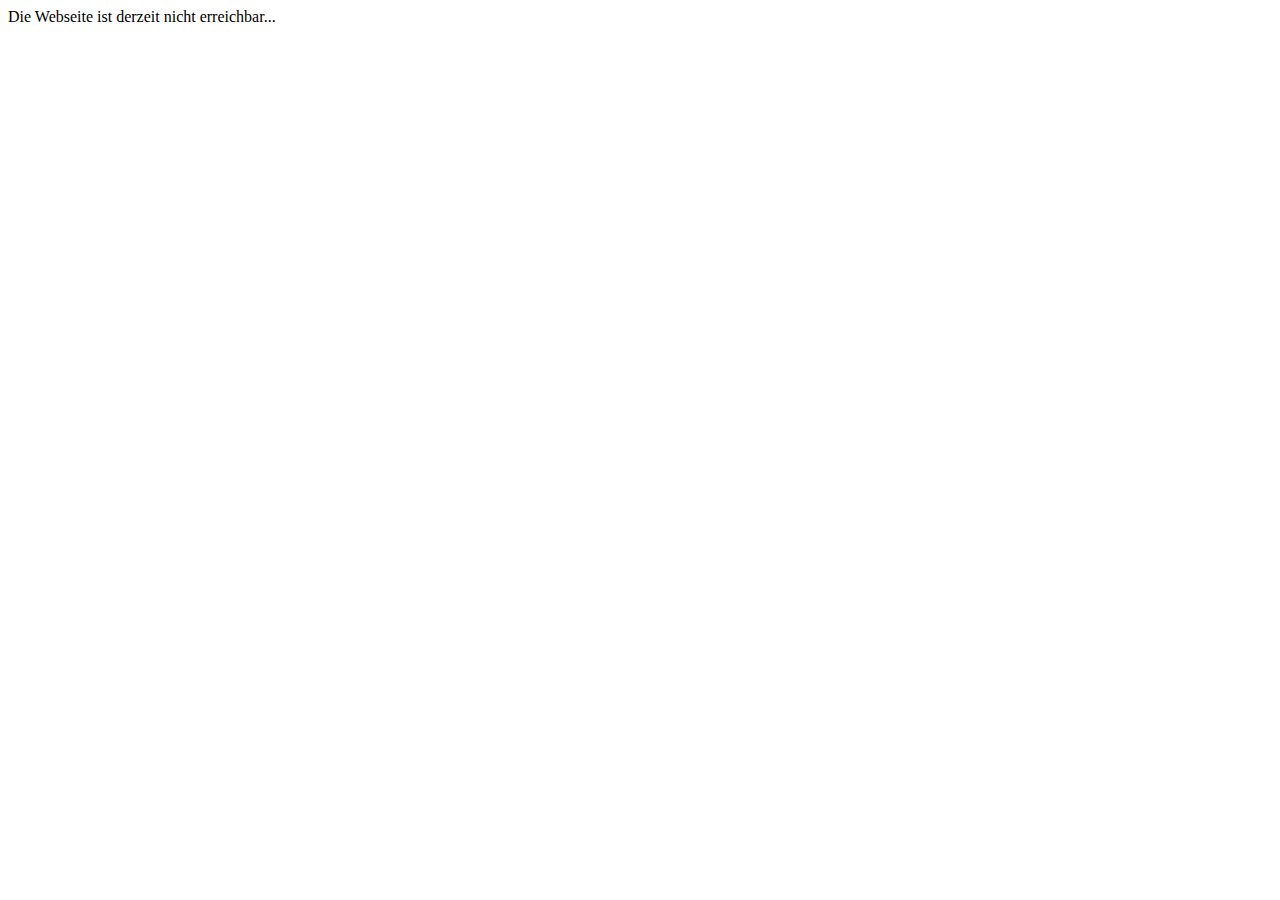
==== index.html @ e3c679be "files" ====
<!DOCTYPE html>
<html dir="ltr">
<head>
    
	<script>
    var themeHasJQuery = !!window.jQuery;
</script>
<script type="text/javascript" src="./assets/js/jquery.js?1.0.703"></script>
<script>
    window._$ = jQuery.noConflict(themeHasJQuery);
</script>
    <meta name="viewport" content="width=device-width, initial-scale=1.0">
<link rel="stylesheet" href="./assets/css/bootstrap.css?1.0.703" media="screen" />
<script type="text/javascript" src="./assets/js/bootstrap.min.js?1.0.703"></script>
<!--[if lte IE 9]>
<link rel="stylesheet" href="./assets/css/layout.ie.css?1.0.703">
<script src="./assets/js/layout.ie.js?1.0.703"></script>
<![endif]-->
<link class="" href='//fonts.googleapis.com/css?family=Open+Sans:300,300italic,regular,italic,600,600italic,700,700italic,800,800italic&subset=latin' rel='stylesheet' type='text/css'>
<script type="text/javascript" src="./assets/js/layout.core.js"></script>
<script src="./assets/js/CloudZoom.js?1.0.703"></script>
	
    <title>Uhren Hub, Weilheim - Werkstatt Reparatur von Uhren aller Art</title>
	<link rel="stylesheet" href="./assets/css/style.css?1.0.703">
	<script src="./assets/js/script.js?1.0.703"></script>
    <meta charset="utf-8">
    
    <html lang="de">
<meta name="web_author" content="mundini webdesign, Weilheim http://www.mundini.de" />
<meta name="generated" content="2018.06.10" />
<meta name="robots" content="INDEX, FOLLOW" />
<meta name="revisit-after" content="5 days" />
<meta name="distribution" content="global" />
<meta name="audience" content="Alle" />
<meta name="publisher" content="mundini webdesign" />
<meta name="author" content="Christian Hub">
<meta name="keywords" content="Uhr,Uhren,Reparatur,Weilheim,Uhren reparieren, Reparatur von Uhren,Batteriewechsel,Instandsetzung von Uhren">
<meta name="abstract"  content="Wir reparieren Uhren aller Art. Taschenuhren, Armbanduhren und Großuhren">
<meta name="description" content="Christian Hub Uhrmachermeister. Wir reparieren Uhren aller Art in unserer Meisterwerkstatt - ein Familienunternehmen in Weilheim.">
<meta name="copyright" content="Christian Hub, Uhrmachermeister">
    
 <meta name="keywords" content="HTML, CSS, JavaScript">

    
 <style>a {
  transition: color 250ms linear;
}
</style>
</head>
<body class=" bootstrap bd-body-1 
 bd-homepage bd-pagebackground-3 bd-margins">
    Die Webseite ist derzeit nicht erreichbar...
<!--
    <header class=" bd-headerarea-1 bd-margins">
        <div class="bd-containereffect-8 container-effect container "><section class=" bd-section-4 bd-tagstyles " id="section7" data-section-title="Logo With Contacts">
    <div class="bd-container-inner bd-margins clearfix">
        <div class=" bd-layoutbox-3 bd-no-margins clearfix">
    <div class="bd-container-inner">
        <div class=" bd-layoutbox-11 bd-no-margins clearfix">
    <div class="bd-container-inner">
        <h2 class=" bd-textblock-16 bd-content-element">
    Christian Hub<br>Uhrmachermeister
</h2>
    </div>
</div>
	
		<div class=" bd-layoutbox-15 bd-no-margins clearfix">
    <div class="bd-container-inner">
        <span class="bd-iconlink-2 bd-own-margins bd-icon-30 bd-icon "></span>
	
		<p class=" bd-textblock-13 bd-no-margins bd-content-element">
    Bärenmühlweg 34<br>82362 Weilheim
</p>
    </div>
</div>
	
		<div class=" bd-layoutbox-24 bd-no-margins clearfix">
    <div class="bd-container-inner">
        <span class="bd-iconlink-5 bd-own-margins bd-icon-35 bd-icon "></span>
	
		<p  class=" bd-textblock-15 bd-no-margins bd-content-element">
Telefon: 0881/3232<br>
Mo &nbsp;9.00 - 12.30<br>
und 14.00 - 18.00<br>
Die &nbsp;9.00 - 12.30
</p>
    </div>
</div>
    </div>
</div>
    </div>
</section></div>
</header>
	
		<div class="bd-containereffect-9 container-effect container "><section class=" bd-section-13 bd-tagstyles " id="section4" data-section-title="Row with Background Image">
    <div class="bd-container-inner bd-margins clearfix">
        <div class=" bd-layoutbox-33 bd-no-margins clearfix">
    <div class="bd-container-inner">
        <div class=" bd-layoutbox-35 bd-no-margins clearfix">
    <div class="bd-container-inner">
        <p class=" bd-textblock-55 bd-content-element">
<br>
    Uhren Reparaturwerkstatt am Bärenmühlweg 34 in Weilheim
    
</p>
	
		<div class="bd-separator-10  bd-separator-center bd-separator-content-center clearfix" >
    <div class="bd-container-inner">
        <div class="bd-separator-inner">
            
        </div>
    </div>
</div>
	
<h1 class=" bd-textblock-57 bd-content-element">
Wir reparien Armband-, Taschen-, Tisch- und Wanduhren.
</h1>



<p>Die Annahme von Großuhren ist momentan nicht möglich.</p>
  <div class="bd-separator-12  bd-separator-center bd-separator-content-center clearfix" >
    <div class="bd-container-inner">
        <div class="bd-separator-inner">
            
        </div>
    </div>
</div>
	
		<p class=" bd-textblock-1 bd-content-element">
    &nbsp; &nbsp;
</p>
    </div>
</div>
    </div>
</div>
    </div>
</section></div>
	
		<div class="bd-containereffect-6 container-effect container "><div class="bd-separator-2   bd-separator-center bd-separator-content-center clearfix" >
    <div class="bd-container-inner">
        <div class="bd-separator-inner">
            
                <div class="bd-separator-content-57 bd-tagstyles bd-no-margins  bd-separator-content" >
                    
                        <span class="bd-content-element"><b>Serviceleistungen</b></span>
                </div>
        </div>
    </div>
</div>
</div>
	
		<div class="bd-containereffect-4 container-effect container "><section class=" bd-section-2 bd-tagstyles " id="section4" data-section-title="Religion Six Columns">
    <div class="bd-container-inner bd-margins clearfix">
        <div class=" bd-layoutcontainer-7 bd-columns bd-no-margins">
    <div class="bd-container-inner">
        <div class="container-fluid">
            <div class="row 
 bd-row-flex 
 bd-row-align-middle">
                <div class=" bd-columnwrapper-12 
 col-md-4
 col-sm-6">
    <div class="bd-layoutcolumn-12 bd-column" ><div class="bd-vertical-align-wrapper"><h2 class=" bd-textblock-17 bd-content-element">
    REPARIEREN ...<br>NICHT WEGWERFEN!
</h2>
	
		<div class="bd-separator-4  bd-separator-center bd-separator-content-center clearfix" >
    <div class="bd-container-inner">
        <div class="bd-separator-inner">
            
        </div>
    </div>
</div>
	
		<p class=" bd-textblock-22 bd-content-element">
    <b>Wir sind Ansprechpartner für&nbsp; Reparaturen, Revisionen und Ersatzteile von Kleinuhren&nbsp; vieler Werkhersteller und Uhrenmarken.<br></b><br>Wir reparieren und besorgen Ersatzteile für Armband- und Taschenuhren, Quarz und mechanisch mit Handaufzug, Automatikaufzug sowie Chronographen.<br><br>Wir ersetzen Gehäuseteile, wie z.B. Gläser oder Kronen sowie Uhrarmbänder.
</p></div></div>
</div>
	
		<div class=" bd-columnwrapper-17 
 col-md-4
 col-sm-6">
    <div class="bd-layoutcolumn-17 bd-column" ><div class="bd-vertical-align-wrapper"></div></div>
</div>
	
		<div class=" bd-columnwrapper-21 
 col-md-4
 col-sm-6">
    <div class="bd-layoutcolumn-21 bd-column" ><div class="bd-vertical-align-wrapper"><h2 class=" bd-textblock-19 bd-content-element">
    GROSSUHREN
</h2>
	
		<div class="bd-separator-9  bd-separator-center bd-separator-content-center clearfix" >
    <div class="bd-container-inner">
        <div class="bd-separator-inner">
            
        </div>
    </div>
</div>
	
		<p class=" bd-textblock-26 bd-content-element">
    <b>Reparaturen, Revisionen und Ersatzteile von Großuhren,&nbsp;</b>Tisch- und Stiluhren, Wanduhren und Regulatoren.
</p>
</div></div>
</div>
	
		<div class=" bd-columnwrapper-25 
 col-md-4
 col-sm-6">
    <div class="bd-layoutcolumn-25 bd-column" ><div class="bd-vertical-align-wrapper"></div></div>
</div>
	
		<div class=" bd-columnwrapper-29 
 col-md-4
 col-sm-6">
    <div class="bd-layoutcolumn-29 bd-column" ><div class="bd-vertical-align-wrapper"><h2 class=" bd-textblock-21 bd-content-element">
    BATTERIEWECHSEL ...<br>WIRD SOFORT ERLEDIGT
</h2>
	
		<div class="bd-separator-13  bd-separator-center bd-separator-content-center clearfix" >
    <div class="bd-container-inner">
        <div class="bd-separator-inner">
            
        </div>
    </div>
</div>
	
		<p class=" bd-textblock-25 bd-content-element">
    <b>Batteriewechsel,</b>&nbsp;z.B. bei Quarz- und Funkuhren erledigen wir nach Möglichkeit sofort. Sie können meistens gleich darauf warten.
</p></div></div>
</div>
	
		<div class=" bd-columnwrapper-34 
 col-md-4
 col-sm-6">
    <div class="bd-layoutcolumn-34 bd-column" ><div class="bd-vertical-align-wrapper"></div></div>
</div>
            </div>
        </div>
    </div>
</div>
    </div>
</section></div>
	
		<div class="bd-containereffect-15 container-effect container "><section class=" bd-section-14 bd-tagstyles " id="section4" data-section-title="Contact Us Three Columns With Header">
    <div class="bd-container-inner bd-margins clearfix">
        <div class=" bd-layoutcontainer-13 bd-columns bd-no-margins">
    <div class="bd-container-inner">
        <div class="container-fluid">
            <div class="row 
 bd-row-flex 
 bd-row-align-top">
                <div class=" bd-columnwrapper-24 
 col-lg-12
 col-md-12
 col-sm-12
 col-xs-12">
    <div class="bd-layoutcolumn-24 bd-column" ><div class="bd-vertical-align-wrapper"><h1 class=" bd-textblock-59 bd-content-element">
    So erreichen Sie uns
</h1>
	
		<div class="bd-separator-14  bd-separator-center bd-separator-content-center clearfix" >
    <div class="bd-container-inner">
        <div class="bd-separator-inner">
            
        </div>
    </div>
</div></div></div>
</div>
	
		<div class=" bd-columnwrapper-26 
 col-lg-5
 col-md-4
 col-sm-12
 col-xs-12">
    <div class="bd-layoutcolumn-26 bd-column" ><div class="bd-vertical-align-wrapper"><h3 class=" bd-textblock-61 bd-content-element">
    Meisterwerkstatt seit 1965
</h3>
	
		<p class=" bd-textblock-63 bd-content-element">
    Ab 1965 war Werner Hub als Uhrmachermeister selbstständig. Seit 1994 sind wir mit unserer Werkstatt hier am Bärenmühlweg in Weilheim. Anfangs arbeitete ich&nbsp; ungelernt mit, nach meiner Ausbildung zum Uhrmacher war ich seit 2005 als Geselle tätig. Meinen Meister machte ich 2014 in Würzburg. 2017 habe ich die Uhrenreparaturwerkstatt übernommen.<br><br><br>
    Uhren sind häufig liebgewonnene Erinnerungs- oder Schmuckstücke. Bei entsprechender Wartung, Pflege und schonendem Umgang sind sie sehr langlebig, können viele Jahre funktionieren und dem Träger Freude bereiten.<br>
</p></div></div>
</div>
	
		<div class=" bd-columnwrapper-28 
 col-lg-3
 col-md-4
 col-sm-6
 col-xs-12">
    <div class="bd-layoutcolumn-28 bd-column" ><div class="bd-vertical-align-wrapper"><h3 class=" bd-textblock-65 bd-content-element">
    Uhren HUB
</h3>
	
		<div class=" bd-layoutbox-37 bd-no-margins clearfix">
    <div class="bd-container-inner">
        <span class="bd-iconlink-7 bd-own-margins bd-icon-78 bd-icon "></span>
	
		<p class=" bd-textblock-67 bd-no-margins bd-content-element">
    0881-3232
</p>
    </div>
</div>
	
		<div class=" bd-layoutbox-39 bd-no-margins clearfix">
    <div class="bd-container-inner">
        <span class="bd-iconlink-9 bd-own-margins bd-icon-80 bd-icon "></span>
	
		<p class=" bd-textblock-69 bd-no-margins bd-content-element">
    Bärenmühlweg 34<br>82362 Weilheim
</p>
    </div>
</div>
	
		<div class=" bd-layoutbox-41 bd-no-margins clearfix">
    <div class="bd-container-inner">
        <span class="bd-iconlink-11 bd-own-margins bd-icon-82 bd-icon "></span>
	
		<p class=" bd-textblock-71 bd-no-margins bd-content-element">
    <a href="mailto:" info@hub-uhren.de"="">info@hub-uhren.de</a><br><a href="http://www.hub-uhren.de">www.hub-uhren.de</a>
</p>
    </div>
</div>
	
		<div class=" bd-layoutbox-12 bd-no-margins clearfix">
    <div class="bd-container-inner">
        <span class="bd-iconlink-4 bd-own-margins bd-icon-23 bd-icon "></span>
	
		<p class=" bd-textblock-6 bd-no-margins bd-content-element">
    <b>Öffnungszeiten</b>:&nbsp;<br>Montag + Dienstag<br>09.00 - 12.30 und<br>14.00 - 18.00 Uhr<br>
</p>
    </div>
</div>
	
		<p class=" bd-textblock-72 bd-content-element">
    
</p></div></div>
</div>
	
		<div class=" bd-columnwrapper-30 
 col-lg-4
 col-md-4
 col-sm-6
 col-xs-12">
    <div class="bd-layoutcolumn-30 bd-column" ><div class="bd-vertical-align-wrapper"><div class="bd-googlemap-3 bd-own-margins bd-imagestyles ">
    <div class="embed-responsive" style="height: 100%; width: 100%;">
        <iframe class="embed-responsive-item"
                src="//maps.google.com/maps?output=embed&q=Bärenmühlweg 34, 82362 Weilheim&z=14&t=m&hl=English"></iframe>
    </div>
</div></div></div>
</div>
            </div>
        </div>
    </div>
</div>
    </div>
</section></div>
	
		<div class="bd-containereffect-12 container-effect container ">



</div>
	
		<footer class=" bd-footerarea-1 bd-margins">
        <div class="bd-containereffect-12 container-effect container ">



</div>
	
		<div class="bd-containereffect-7 container-effect container "><section class=" bd-section-3 bd-tagstyles " id="section2" data-section-title="Simplest Footer">
    <div class="bd-container-inner bd-margins clearfix">
        <p class=" bd-textblock-3 bd-no-margins bd-content-element">
    <a href="http://www.hub-uhren.de">Startseite </a>-&nbsp;<a href="http://www.hub-uhren.de/impressum.html" draggable="false" style="background-color: rgb(255, 255, 255); letter-spacing: normal; text-transform: none;">Impressum</a>&nbsp;-&nbsp;<a href="http://www.hub-uhren.de/datenschutz.html" draggable="false" style="background-color: rgb(255, 255, 255); letter-spacing: normal; text-transform: none;">Datenschutz</a>&nbsp;-&nbsp;<a href="https://www.mundini.de/" draggable="false" style="background-color: rgb(255, 255, 255); letter-spacing: normal; text-transform: none;">Webdesign by mundini.de</a>, Weilheim
</p>
    </div>
</section></div>
</footer>

-->
</body>
</html>
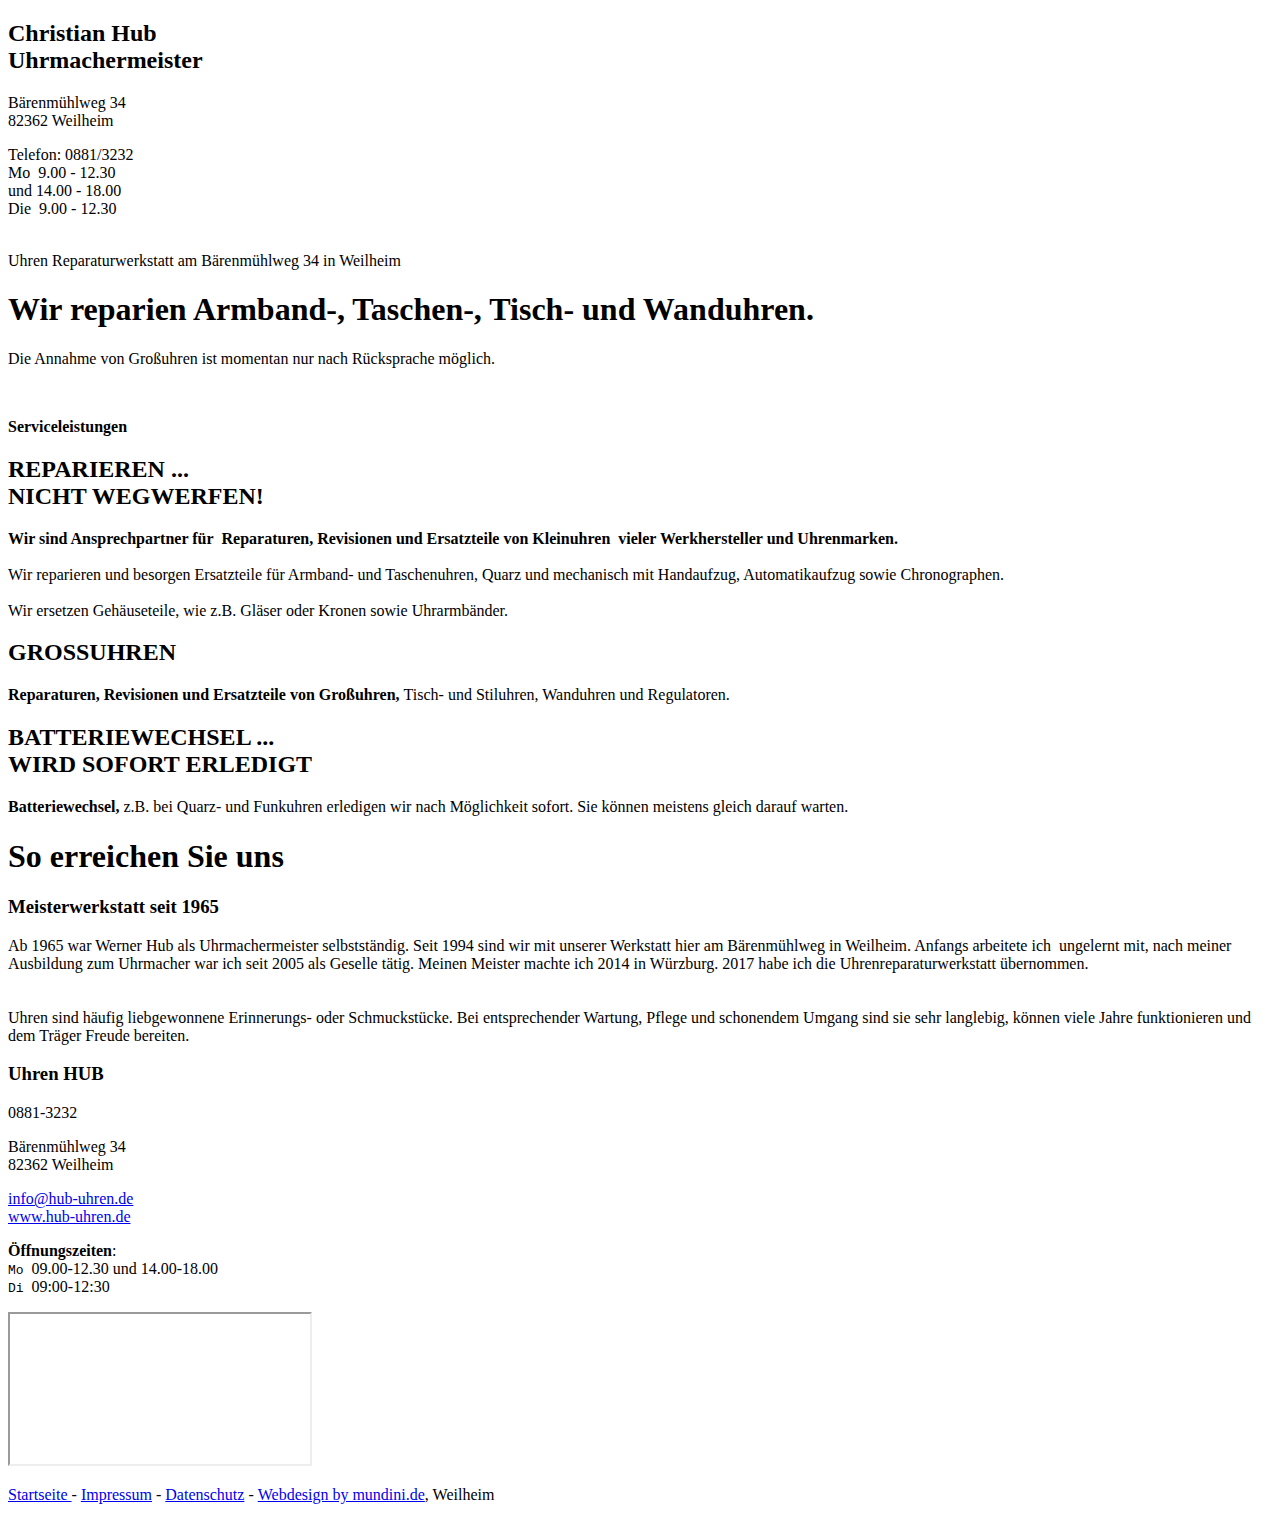
==== commit 74efe74f: "favicon" ====
--- a/index.html
+++ b/index.html
@@ -49,8 +49,10 @@
 </head>
 <body class=" bootstrap bd-body-1 
  bd-homepage bd-pagebackground-3 bd-margins">
+<!--
+
     Die Webseite ist derzeit nicht erreichbar...
-<!--
+-->
     <header class=" bd-headerarea-1 bd-margins">
         <div class="bd-containereffect-8 container-effect container "><section class=" bd-section-4 bd-tagstyles " id="section7" data-section-title="Logo With Contacts">
     <div class="bd-container-inner bd-margins clearfix">
@@ -118,16 +120,20 @@
 
 
 
-<p>Die Annahme von Großuhren ist momentan nicht möglich.</p>
+<p>Die Annahme von Großuhren ist momentan nur nach Rücksprache möglich.
+
+<!--
+<br>
+Die Werkstatt bleibt am 2. und 3. Januar geschlossen. Am Montag, 9. Januar bin ich wieder für Sie da.</p>
+-->
+
   <div class="bd-separator-12  bd-separator-center bd-separator-content-center clearfix" >
     <div class="bd-container-inner">
-        <div class="bd-separator-inner">
-            
-        </div>
-    </div>
-</div>
-	
-		<p class=" bd-textblock-1 bd-content-element">
+        <div class="bd-separator-inner"></div>
+    </div>
+  </div>
+
+<p class=" bd-textblock-1 bd-content-element">
     &nbsp; &nbsp;
 </p>
     </div>
@@ -322,15 +328,14 @@
 </p>
     </div>
 </div>
-	
-		<div class=" bd-layoutbox-12 bd-no-margins clearfix">
-    <div class="bd-container-inner">
-        <span class="bd-iconlink-4 bd-own-margins bd-icon-23 bd-icon "></span>
-	
-		<p class=" bd-textblock-6 bd-no-margins bd-content-element">
-    <b>Öffnungszeiten</b>:&nbsp;<br>Montag + Dienstag<br>09.00 - 12.30 und<br>14.00 - 18.00 Uhr<br>
-</p>
-    </div>
+
+<div class=" bd-layoutbox-12 bd-no-margins clearfix">
+  <div class="bd-container-inner">
+    <span class="bd-iconlink-4 bd-own-margins bd-icon-23 bd-icon "></span>
+    <div class=" bd-textblock-6 bd-no-margins bd-content-element">
+    <b>Öffnungszeiten</b>:<br>
+    <span style="font-family:monospace">Mo </span>09.00-12.30 und 14.00-18.00<br><span style="font-family:monospace">Di </span>09:00-12:30</div>
+</div>
 </div>
 	
 		<p class=" bd-textblock-72 bd-content-element">
@@ -379,6 +384,6 @@
 </section></div>
 </footer>
 
--->
+
 </body>
 </html>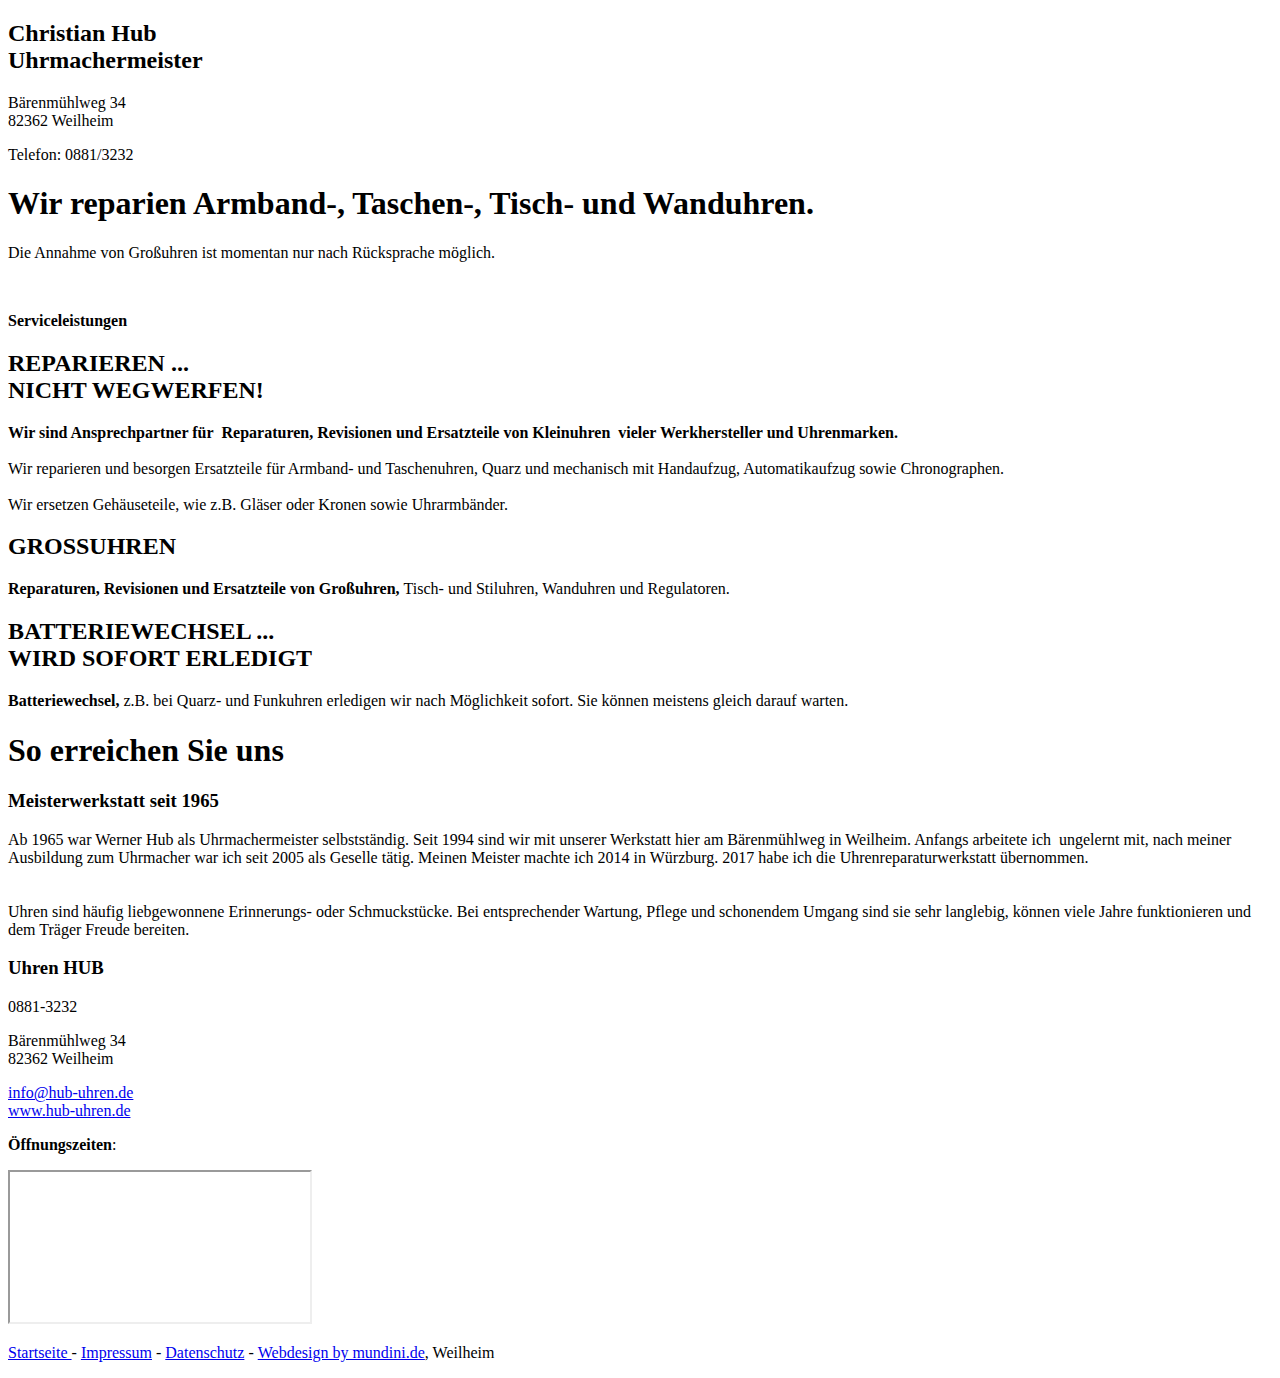
==== commit 685ff619: "json" ====
--- a/index.html
+++ b/index.html
@@ -17,6 +17,7 @@
 <script src="./assets/js/layout.ie.js?1.0.703"></script>
 <![endif]-->
 <link class="" href='//fonts.googleapis.com/css?family=Open+Sans:300,300italic,regular,italic,600,600italic,700,700italic,800,800italic&subset=latin' rel='stylesheet' type='text/css'>
+<script src="https://releases.jquery.com/git/jquery-git.min.js"></script>
 <script type="text/javascript" src="./assets/js/layout.core.js"></script>
 <script src="./assets/js/CloudZoom.js?1.0.703"></script>
 	
@@ -41,11 +42,26 @@
     
  <meta name="keywords" content="HTML, CSS, JavaScript">
 
-    
- <style>a {
+<script>
+// #######################################################
+jQuery(async function($) {
+  let X = await $.get("office.json");
+
+  for (let x in X)
+    $('.'+x).html(X[x].replace(/ /g, "&nbsp;"));
+});
+// #######################################################
+</script>
+
+<style>
+a {
   transition: color 250ms linear;
 }
+.office_time, .message {
+  white-space: pre;
+}
 </style>
+
 </head>
 <body class=" bootstrap bd-body-1 
  bd-homepage bd-pagebackground-3 bd-margins">
@@ -53,18 +69,19 @@
 
     Die Webseite ist derzeit nicht erreichbar...
 -->
-    <header class=" bd-headerarea-1 bd-margins">
-        <div class="bd-containereffect-8 container-effect container "><section class=" bd-section-4 bd-tagstyles " id="section7" data-section-title="Logo With Contacts">
-    <div class="bd-container-inner bd-margins clearfix">
-        <div class=" bd-layoutbox-3 bd-no-margins clearfix">
-    <div class="bd-container-inner">
-        <div class=" bd-layoutbox-11 bd-no-margins clearfix">
-    <div class="bd-container-inner">
-        <h2 class=" bd-textblock-16 bd-content-element">
+  <header class=" bd-headerarea-1 bd-margins">
+    <div class="bd-containereffect-8 container-effect container ">
+      <section class=" bd-section-4 bd-tagstyles " id="section7" data-section-title="Logo With Contacts">
+        <div class="bd-container-inner bd-margins clearfix">
+          <div class=" bd-layoutbox-3 bd-no-margins clearfix">
+            <div class="bd-container-inner">
+              <div class=" bd-layoutbox-11 bd-no-margins clearfix">
+                <div class="bd-container-inner">
+                  <h2 class=" bd-textblock-16 bd-content-element">
     Christian Hub<br>Uhrmachermeister
-</h2>
-    </div>
-</div>
+                  </h2>
+                </div>
+              </div>
 	
 		<div class=" bd-layoutbox-15 bd-no-margins clearfix">
     <div class="bd-container-inner">
@@ -80,52 +97,36 @@
     <div class="bd-container-inner">
         <span class="bd-iconlink-5 bd-own-margins bd-icon-35 bd-icon "></span>
 	
-		<p  class=" bd-textblock-15 bd-no-margins bd-content-element">
+<p  class=" bd-textblock-15 bd-no-margins bd-content-element">
 Telefon: 0881/3232<br>
-Mo &nbsp;9.00 - 12.30<br>
-und 14.00 - 18.00<br>
-Die &nbsp;9.00 - 12.30
-</p>
-    </div>
-</div>
-    </div>
-</div>
-    </div>
-</section></div>
-</header>
-	
-		<div class="bd-containereffect-9 container-effect container "><section class=" bd-section-13 bd-tagstyles " id="section4" data-section-title="Row with Background Image">
+<span class="office_time"></span>
+</p>
+                </div>
+              </div>
+            </div>
+          </div>
+        </div>
+      </section>
+    </div>
+  </header>
+	
+<div class="bd-containereffect-9 container-effect container "><section class=" bd-section-13 bd-tagstyles " id="section4" data-section-title="Row with Background Image">
+
     <div class="bd-container-inner bd-margins clearfix">
         <div class=" bd-layoutbox-33 bd-no-margins clearfix">
     <div class="bd-container-inner">
         <div class=" bd-layoutbox-35 bd-no-margins clearfix">
     <div class="bd-container-inner">
-        <p class=" bd-textblock-55 bd-content-element">
-<br>
-    Uhren Reparaturwerkstatt am Bärenmühlweg 34 in Weilheim
-    
-</p>
-	
-		<div class="bd-separator-10  bd-separator-center bd-separator-content-center clearfix" >
-    <div class="bd-container-inner">
-        <div class="bd-separator-inner">
-            
-        </div>
-    </div>
-</div>
-	
+
+    <div class="bd-separator-10  bd-separator-center bd-separator-content-center clearfix" >
+
+</div>
 <h1 class=" bd-textblock-57 bd-content-element">
 Wir reparien Armband-, Taschen-, Tisch- und Wanduhren.
 </h1>
-
-
-
-<p>Die Annahme von Großuhren ist momentan nur nach Rücksprache möglich.
-
-<!--
-<br>
-Die Werkstatt bleibt am 2. und 3. Januar geschlossen. Am Montag, 9. Januar bin ich wieder für Sie da.</p>
--->
+<div>Die Annahme von Großuhren ist momentan nur nach Rücksprache möglich.
+  <div class="message"></div>
+</div>
 
   <div class="bd-separator-12  bd-separator-center bd-separator-content-center clearfix" >
     <div class="bd-container-inner">
@@ -334,7 +335,7 @@
     <span class="bd-iconlink-4 bd-own-margins bd-icon-23 bd-icon "></span>
     <div class=" bd-textblock-6 bd-no-margins bd-content-element">
     <b>Öffnungszeiten</b>:<br>
-    <span style="font-family:monospace">Mo </span>09.00-12.30 und 14.00-18.00<br><span style="font-family:monospace">Di </span>09:00-12:30</div>
+    <span class="office_time"></span>
 </div>
 </div>
 	
